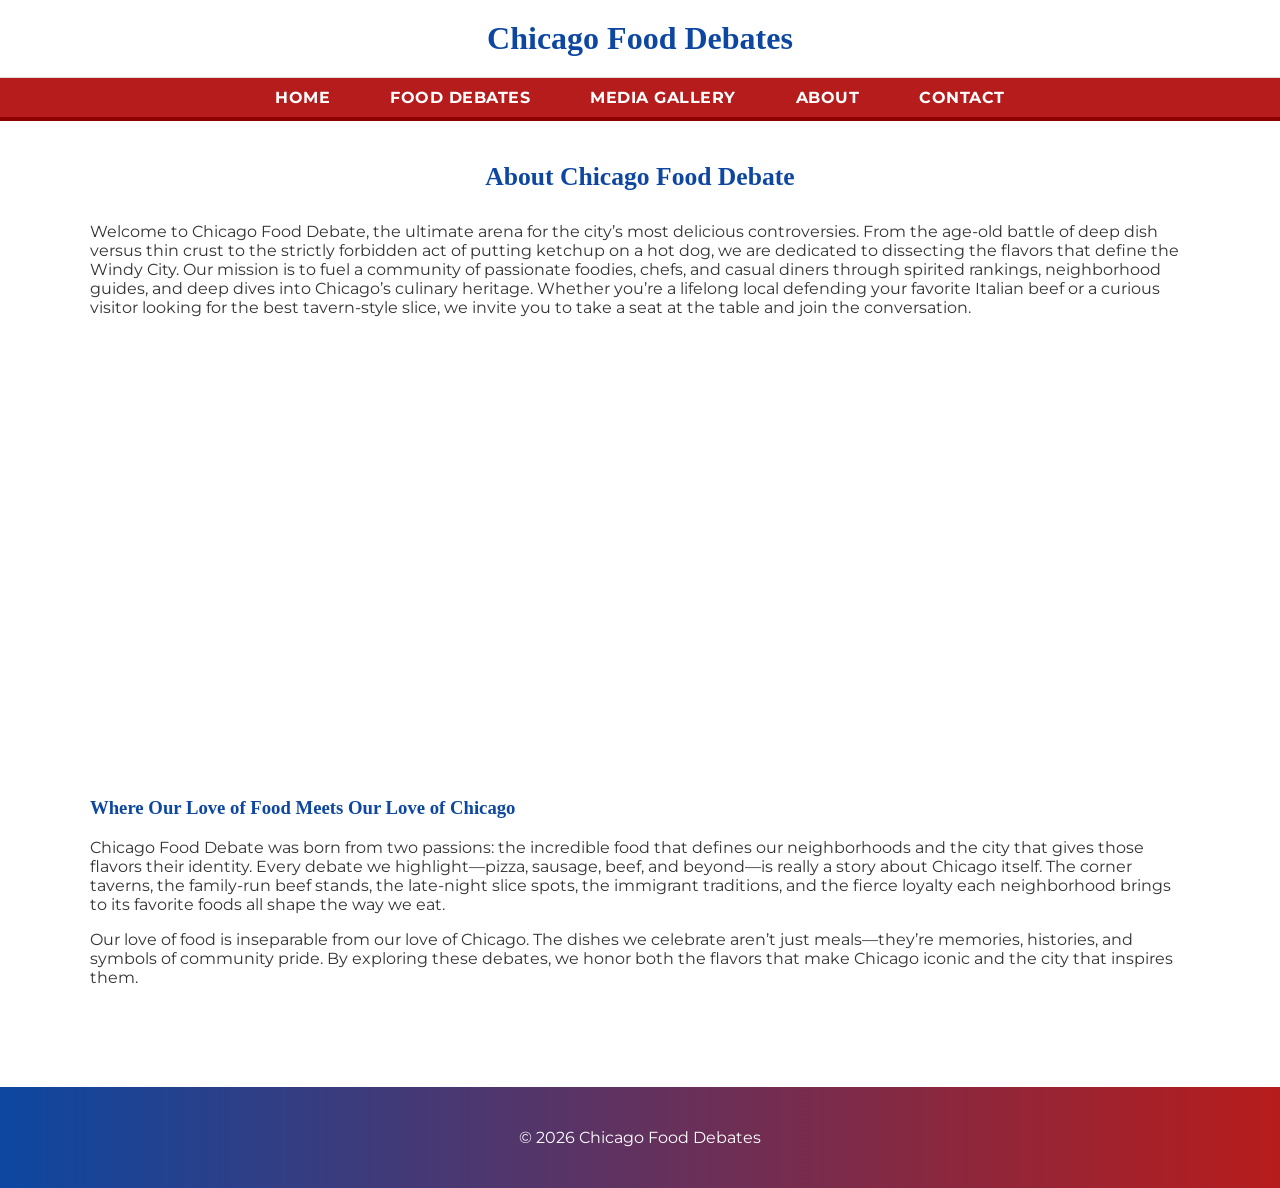
==== about.html @ d7177579 "Split about and contact page, added videos to increase page count and multimedia count as required i" ====
<!DOCTYPE html>
<html lang="en">
<head>
    <meta charset="UTF-8">
    <title>About Us</title>
    <link rel="stylesheet" href="styles.css"/>
</head>

<body>

<header>
    <div class="top-header">
        <h1>Chicago Food Debates</h1>
    </div>

    <nav>
        <ul>
            <li><a href="index.html">Home</a></li>
            <li class="has-dropdown">
                <a href="#">Food Debates</a>
                <ol class="dropdown">
                    <li><a href="pizza.html">1. Pizza Debate</a></li>
                    <li><a href="sausage.html">2. Sausage Debate</a></li>
                    <li><a href="beef.html">3. Beef Debate</a></li>
                </ol>
            </li>
            <li><a href="gallery.html">Media Gallery</a></li>
            <li><a href="about.html">About</a></li>
            <li><a href="contact.html">Contact</a></li>
        </ul>
    </nav>
</header>


<div class="container">

    <section class="content-section">
        <h2 class="page-title"> About Chicago Food Debate</h2>
        <p>
            Welcome to Chicago Food Debate, the ultimate arena for the city’s most delicious controversies.
            From the age-old battle of deep dish versus thin crust to the strictly forbidden act of putting ketchup on a hot dog,
            we are dedicated to dissecting the flavors that define the Windy City. Our mission is to fuel a community of passionate
            foodies, chefs, and casual diners through spirited rankings, neighborhood guides, and deep dives into Chicago’s culinary
            heritage. Whether you’re a lifelong local defending your favorite Italian beef or a curious visitor looking for the best
            tavern-style slice, we invite you to take a seat at the table and join the conversation.
        </p>
    </section>

    <section class="content-section" style="text-align:center;">
        <video class="about-video" autoplay muted loop playsinline>
            <source src="images/food-table-video.mp4" type="video/mp4">
        </video>
    </section>

    <section class="content-section">
        <h3>Where Our Love of Food Meets Our Love of Chicago</h3>

        <p>
            Chicago Food Debate was born from two passions: the incredible food that defines our neighborhoods and the city that
            gives those flavors their identity. Every debate we highlight—pizza, sausage, beef, and beyond—is really a story about
            Chicago itself. The corner taverns, the family-run beef stands, the late-night slice spots, the immigrant traditions,
            and the fierce loyalty each neighborhood brings to its favorite foods all shape the way we eat.
        </p>

        <p>
            Our love of food is inseparable from our love of Chicago. The dishes we celebrate aren’t just meals—they’re memories,
            histories, and symbols of community pride. By exploring these debates, we honor both the flavors that make Chicago
            iconic and the city that inspires them.
        </p>
    </section>

</div>


<footer>
    <p>© 2026 Chicago Food Debates</p>
</footer>

</body>
</html>
---- styles.css ----
@import url('https://fonts.googleapis.com/css2?family=Montserrat:wght@300;400;600;700&display=swap');

/* --------------------------------------------------
   BASE STYLES
-------------------------------------------------- */

body {
  margin: 0;
  font-family: 'Montserrat', sans-serif;
  background-color: #ffffff;
  color: #333;
}

h2, h3 {
  color: #0d47a1;
  font-family: "Georgia", "Times New Roman", serif;
}

/* Generic container for all pages */
.container {
  max-width: 1100px;
  margin: 0 auto;
  padding: 20px;
}

/* --------------------------------------------------
   HEADER
-------------------------------------------------- */

header {
  margin: 0;
  padding: 0;
  background: #ffffff;
}

.top-header {
  background-color: #ffffff;
  padding: 20px;
  text-align: center;
  border-bottom: 1px solid #ddd;
}

.top-header h1 {
  color: #0d47a1;
  font-family: "Georgia", "Times New Roman", serif;
  font-size: 2rem;
  margin: 0;
}

/* --------------------------------------------------
   NAVIGATION
-------------------------------------------------- */

nav {
  background-color: #b71c1c;
  border-bottom: 4px solid #8e0000;
}

/* Main nav layout */
nav ul {
  list-style: none;
  margin: 0;
  padding: 10px 0;
  display: flex;
  justify-content: center;
  gap: 40px; /* more breathing room between items */
}

/* Each nav item becomes a positioning anchor */
nav ul li {
  position: relative;
  padding: 0 10px; /* increases hover area and stabilizes dropdown */
}

/* Main nav links */
nav ul li a {
  color: white;
  text-decoration: none;
  font-weight: bold;
  text-transform: uppercase;
  letter-spacing: 0.5px;
}

nav ul li a:hover {
  text-decoration: underline;
}

/* --------------------------------------------------
   FOOD DEBATES DROPDOWN (ORDERED LIST)
-------------------------------------------------- */

.dropdown {
  display: none;
  position: absolute;
  top: 100%;
  left: 0;

  list-style: none;        /* hide default numbers */
  background-color: #b71c1c;
  padding: 10px 0;
  margin: 0;
  min-width: 180px;
  z-index: 1000;
}

.has-dropdown:hover .dropdown {
  display: block;
}

.dropdown li {
  padding: 8px 15px;
}

.dropdown li:hover {
  background-color: #8e0000;
}

.dropdown li a {
  color: white;
  text-decoration: none;
  text-transform: none;
  display: block;
  white-space: nowrap;
  font-weight: normal;
}

/* --------------------------------------------------
   HERO (HOME PAGE ONLY)
-------------------------------------------------- */

.hero {
  background-image: url('images/chicago-hero.jpg');
  background-size: cover;
  background-position: center;
  color: white;
  padding: 60px 20px;
  text-align: center;
  position: relative;
}

.hero::before {
  content: "";
  position: absolute;
  top: 0;
  left: 0;
  width: 100%;
  height: 100%;
  background: rgba(0, 0, 0, 0.45);
  z-index: 0;
}

.hero h2,
.hero p {
  position: relative;
  z-index: 1;
  color: white;
}

.hero h2 {
  font-size: 2.5rem;
}

.hero p {
  font-size: 1rem;
}

/* --------------------------------------------------
   HOME PAGE TEASERS
-------------------------------------------------- */

.teasers {
  padding: 40px 20px;
}

.teasers h2 {
  text-align: center;
  margin-bottom: 30px;
}

.teaser-row {
  display: flex;
  justify-content: space-between;
  gap: 20px;
  padding: 20px;
}

.teaser-row article {
  flex: 1;
  background-color: #f7f7f7;
  padding: 15px;
  border: 1px solid #ccc;
  border-radius: 8px;
  text-align: center;
}

.teasers article img {
  width: 100%;
  height: 180px;
  object-fit: cover;
  border-radius: 6px;
  margin-bottom: 10px;
}

.teaser-row article a {
  display: inline-block;
  margin-top: 10px;
  text-decoration: none;
  font-weight: bold;
}

.teaser-row article a:hover {
  text-decoration: underline;
}

.teaser-btn {
  display: inline-block;
  background-color: #b71c1c;
  color: white !important;
  padding: 10px 18px;
  border-radius: 5px;
  text-decoration: none;
  font-weight: 600;
  margin-top: 12px;
  transition: background-color 0.2s ease;
}

.teaser-btn:hover {
  background-color: #8e0000;
}

/* --------------------------------------------------
   SUBPAGE SYSTEM (Pizza, Beef, Sausage, etc.)
-------------------------------------------------- */

/* Page title */
.page-title {
  text-align: center;
  font-size: 1.6rem;
  margin-bottom: 30px;
}

/* Section wrapper */
.content-section {
  margin-bottom: 40px;
}

/* Subheadings inside sections */
.subheading {
  font-family: "Georgia", "Times New Roman", serif;
  font-size: 1.2rem;
  margin-top: 20px;
  margin-bottom: 8px;
}

/* Comparison tables for all subpages */
.comparison-table {
  width: 100%;
  border-collapse: collapse;
  margin: 20px 0;
  font-size: 0.95rem;
}

.comparison-table th {
  background-color: #f4f4f4;
  padding: 10px;
  text-align: left;
  border-bottom: 2px solid #ddd;
  font-family: "Georgia", "Times New Roman", serif;
}

.comparison-table td {
  padding: 10px;
  border-bottom: 1px solid #eee;
}

.comparison-table tr:nth-child(even) {
  background-color: #fafafa;
}



/* Lists */
.feature-list,
.top-spots-list {
  margin-left: 20px;
  margin-bottom: 20px;
}

.feature-list li,
.top-spots-list li {
  margin-bottom: 8px;
}

/* Two-column image layout */
.two-col-images {
  display: flex;
  gap: 20px;
  margin: 20px 0;
}

.two-col-images img {
  width: 50%;
  height: 260px;
  object-fit: cover;
  border-radius: 8px;
}

/* --------------------------------------------------
   FORMS (Contact page, future pages)
-------------------------------------------------- */

form label {
  display: flex;
  flex-direction: column;
  font-weight: bold;
}

form input,
form select,
form textarea {
  padding: 8px;
  border: 1px solid #ccc;
  border-radius: 4px;
}

form button {
  background-color: #c62828;
  color: white;
  border: none;
  padding: 10px;
  cursor: pointer;
  border-radius: 4px;
}

form button:hover {
  background-color: #b71c1c;
}

/* --------------------------------------------------
   GALLERY PAGE
-------------------------------------------------- */

.gallery {
  display: grid;
  grid-template-columns: repeat(auto-fit, minmax(200px, 1fr));
  gap: 15px;
  padding: 20px;
}

.gallery img {
  width: 100%;
  height: auto;
  border-radius: 8px;
}

.about-video {
    width: 100%;
    max-width: 800px;
    border-radius: 6px;
    display: block;
    margin: 0 auto 20px auto;
}


/* --------------------------------------------------
   FOOTER
-------------------------------------------------- */

footer {
  background: linear-gradient(to right, #0d47a1, #b71c1c);
  color: white;
  text-align: center;
  padding: 25px 0;
  margin-top: 40px;
  width: 100%;
}

/* --------------------------------------------------
   RESPONSIVE
-------------------------------------------------- */

@media (max-width: 768px) {
  .teaser-row {
    flex-direction: column;
  }

  nav ul {
    flex-direction: column;
    align-items: center;
  }

  .two-col-images {
    flex-direction: column;
  }

  .two-col-images img {
    width: 100%;
  }
}
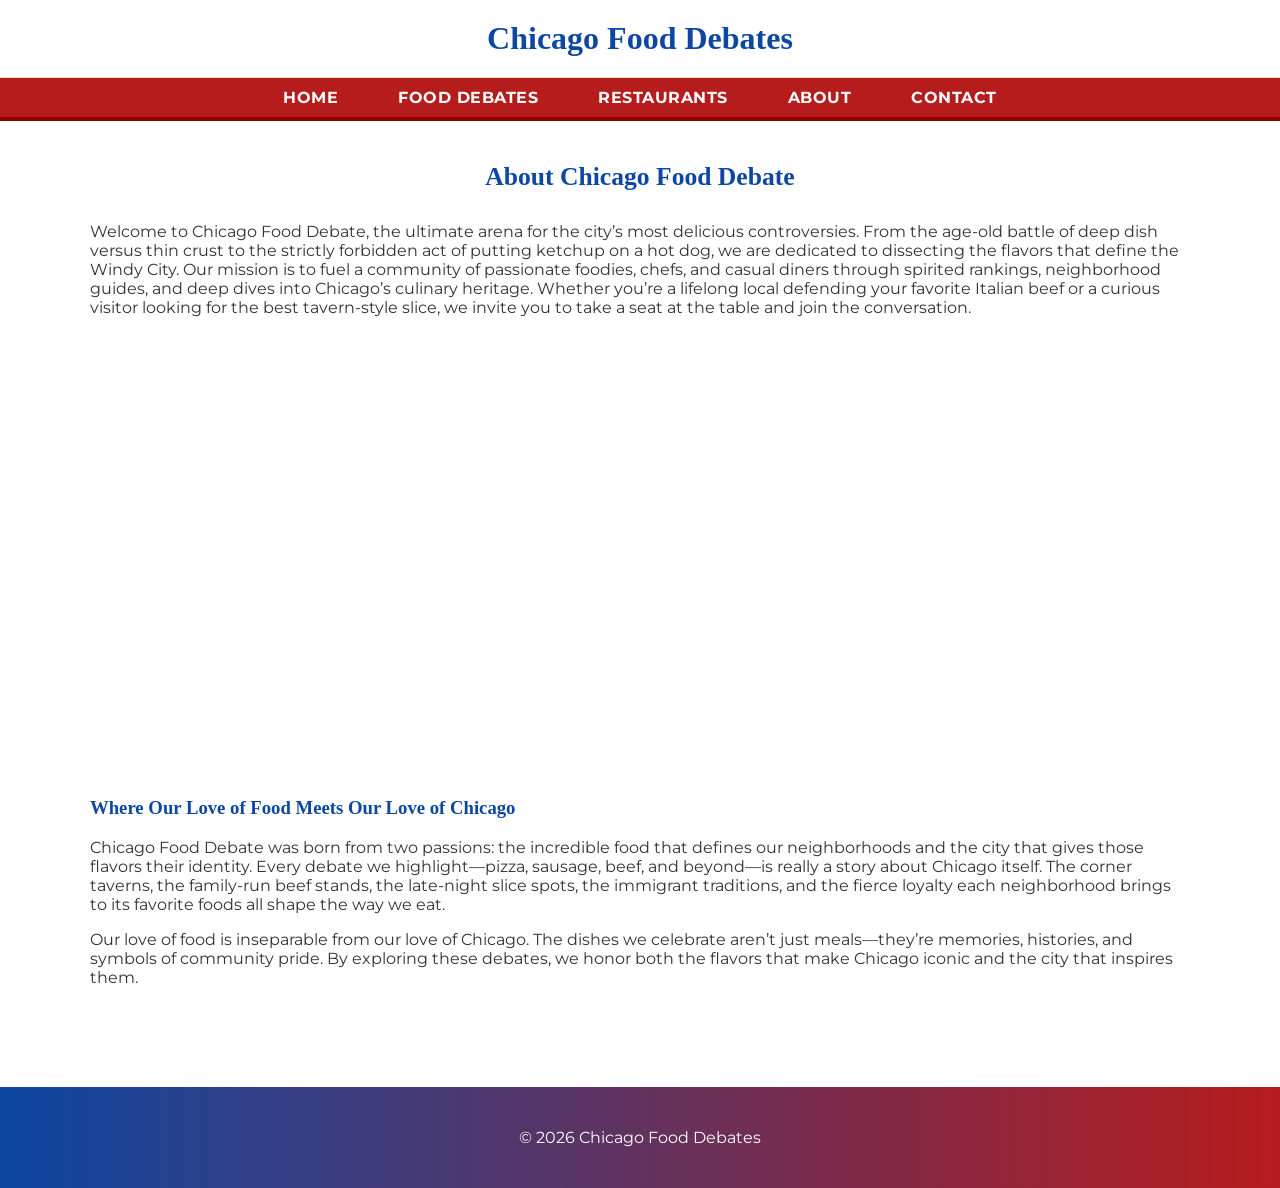
==== commit 3ac258cc: "Updated nav bar" ====
--- a/about.html
+++ b/about.html
@@ -24,7 +24,7 @@
                     <li><a href="beef.html">3. Beef Debate</a></li>
                 </ol>
             </li>
-            <li><a href="gallery.html">Media Gallery</a></li>
+            <li><a href="gallery.html">Restaurants</a></li>
             <li><a href="about.html">About</a></li>
             <li><a href="contact.html">Contact</a></li>
         </ul>
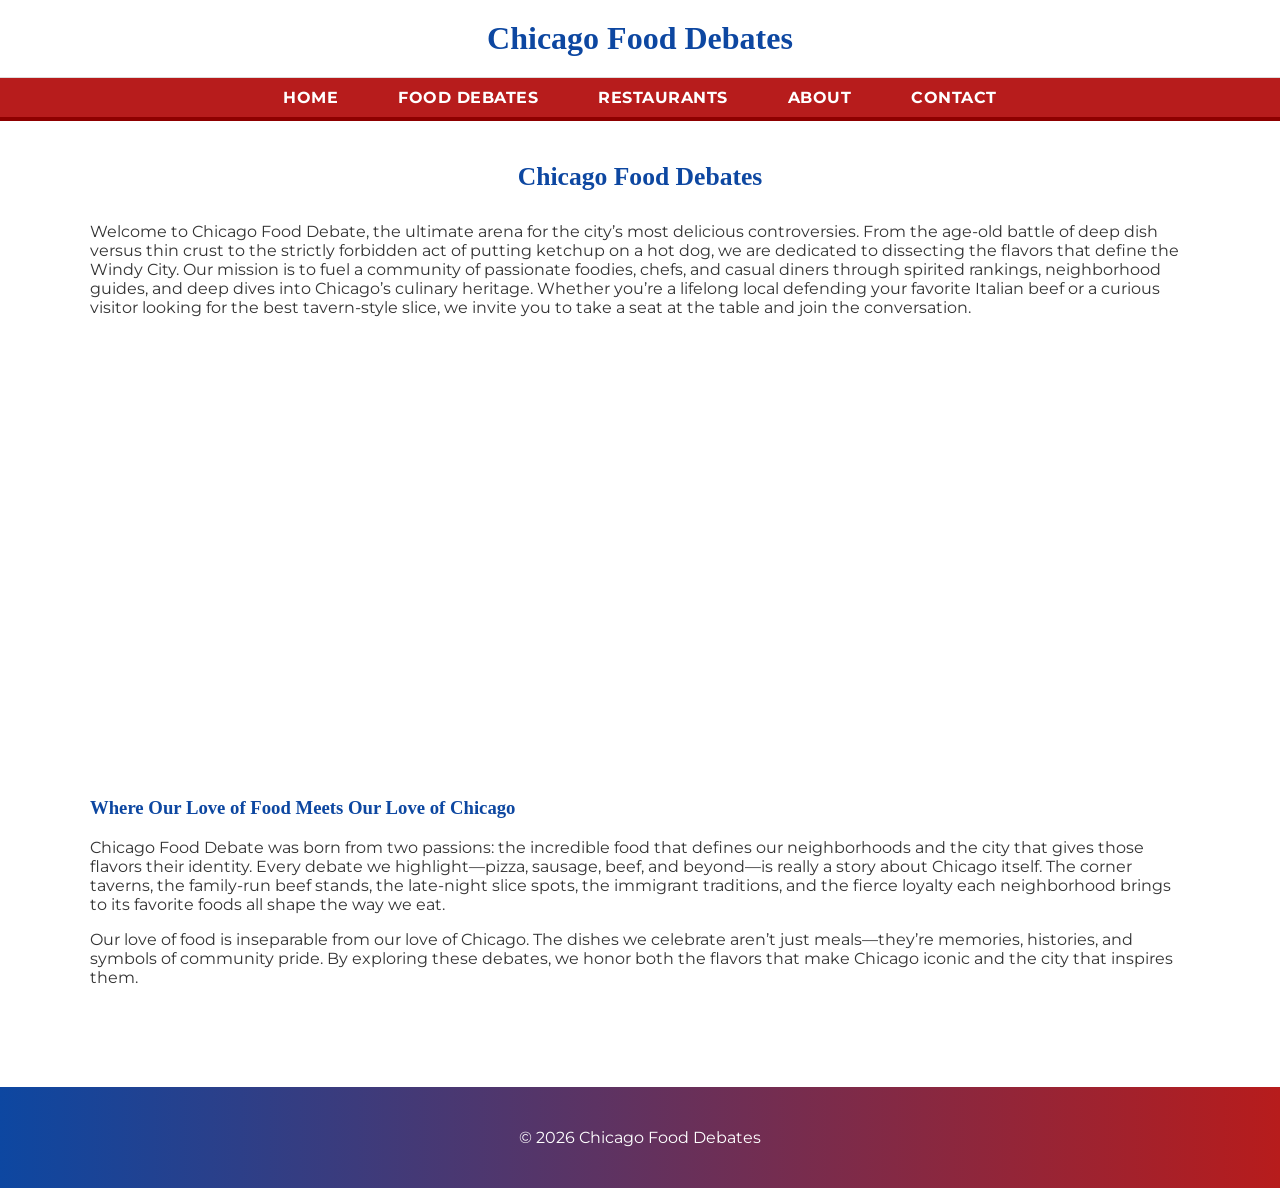
==== commit 09ca8199: "Update page title from 'About Chicago Food Debate' to 'Chicago Food Debates'" ====
--- a/about.html
+++ b/about.html
@@ -35,7 +35,7 @@
 <div class="container">
 
     <section class="content-section">
-        <h2 class="page-title"> About Chicago Food Debate</h2>
+        <h2 class="page-title">Chicago Food Debates</h2>
         <p>
             Welcome to Chicago Food Debate, the ultimate arena for the city’s most delicious controversies.
             From the age-old battle of deep dish versus thin crust to the strictly forbidden act of putting ketchup on a hot dog,
@@ -77,4 +77,4 @@
 </footer>
 
 </body>
-</html>+</html>
--- a/styles.css
+++ b/styles.css
@@ -339,19 +339,32 @@
 /* --------------------------------------------------
    GALLERY PAGE
 -------------------------------------------------- */
-
-.gallery {
-  display: grid;
-  grid-template-columns: repeat(auto-fit, minmax(200px, 1fr));
-  gap: 15px;
-  padding: 20px;
-}
-
-.gallery img {
-  width: 100%;
-  height: auto;
-  border-radius: 8px;
-}
+.fan-favorites {
+    display: flex;
+    gap: 40px;
+    flex-wrap: wrap;   /* allows stacking on small screens */
+    margin-bottom: 20px;
+}
+
+.favorite {
+    flex: 1 1 300px;
+    text-align: center;
+}
+
+.debate-section h2,
+.debate-section h3 {
+    text-align: center;
+}
+
+.restaurant-logo {
+    max-width: 400px;   /* or 120px, 100px — whatever looks right */
+    max-height: 400px;
+    object-fit: contain;
+    }
+
+
+
+
 
 .about-video {
     width: 100%;
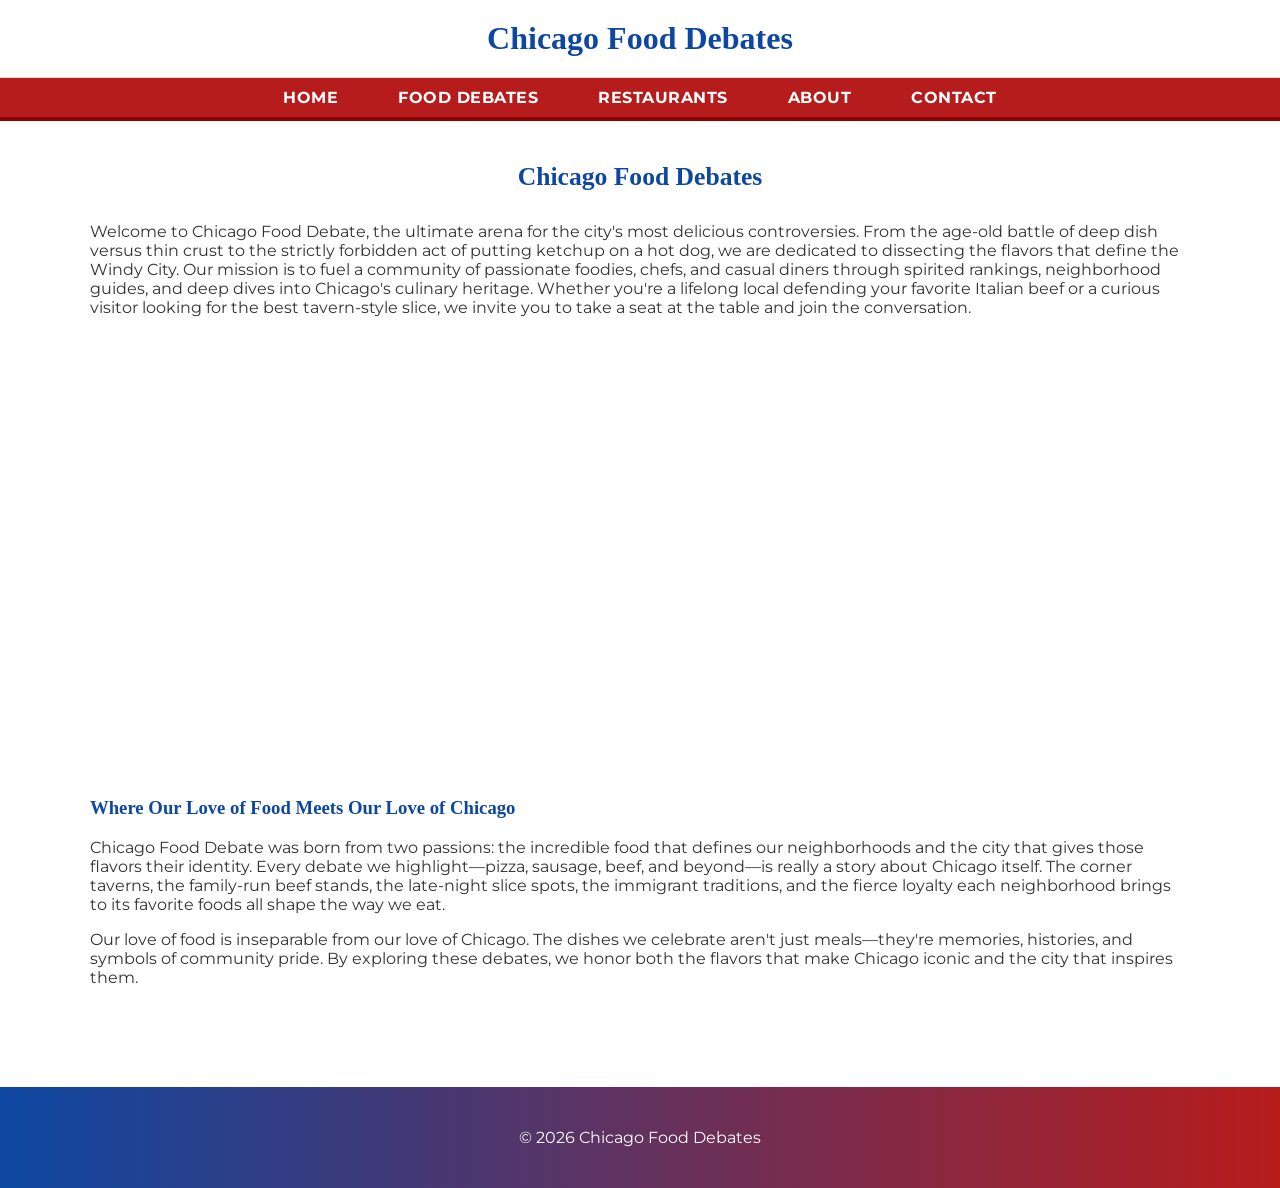
==== commit 4d6662d7: "Fixes-Update about.html 6 things fixed:  1. Added viewport meta tag 2. Added meta description 3." ====
--- a/about.html
+++ b/about.html
@@ -2,27 +2,26 @@
 <html lang="en">
 <head>
     <meta charset="UTF-8">
+    <meta name="viewport" content="width=device-width, initial-scale=1.0">
+    <meta name="description" content="Learn about Chicago Food Debates — a community dedicated to exploring the food rivalries and culinary heritage that define the Windy City.">
     <title>About Us</title>
     <link rel="stylesheet" href="styles.css"/>
 </head>
-
 <body>
-
 <header>
     <div class="top-header">
         <h1>Chicago Food Debates</h1>
     </div>
-
-    <nav>
+    <nav aria-label="Main navigation">
         <ul>
             <li><a href="index.html">Home</a></li>
             <li class="has-dropdown">
                 <a href="#">Food Debates</a>
-                <ol class="dropdown">
-                    <li><a href="pizza.html">1. Pizza Debate</a></li>
-                    <li><a href="sausage.html">2. Sausage Debate</a></li>
-                    <li><a href="beef.html">3. Beef Debate</a></li>
-                </ol>
+                <ul class="dropdown">
+                    <li><a href="pizza.html">Pizza Debate</a></li>
+                    <li><a href="sausage.html">Sausage Debate</a></li>
+                    <li><a href="beef.html">Beef Debate</a></li>
+                </ul>
             </li>
             <li><a href="gallery.html">Restaurants</a></li>
             <li><a href="about.html">About</a></li>
@@ -30,51 +29,42 @@
         </ul>
     </nav>
 </header>
-
-
-<div class="container">
-
-    <section class="content-section">
-        <h2 class="page-title">Chicago Food Debates</h2>
-        <p>
-            Welcome to Chicago Food Debate, the ultimate arena for the city’s most delicious controversies.
-            From the age-old battle of deep dish versus thin crust to the strictly forbidden act of putting ketchup on a hot dog,
-            we are dedicated to dissecting the flavors that define the Windy City. Our mission is to fuel a community of passionate
-            foodies, chefs, and casual diners through spirited rankings, neighborhood guides, and deep dives into Chicago’s culinary
-            heritage. Whether you’re a lifelong local defending your favorite Italian beef or a curious visitor looking for the best
-            tavern-style slice, we invite you to take a seat at the table and join the conversation.
-        </p>
-    </section>
-
-    <section class="content-section" style="text-align:center;">
-        <video class="about-video" autoplay muted loop playsinline>
-            <source src="images/food-table-video.mp4" type="video/mp4">
-        </video>
-    </section>
-
-    <section class="content-section">
-        <h3>Where Our Love of Food Meets Our Love of Chicago</h3>
-
-        <p>
-            Chicago Food Debate was born from two passions: the incredible food that defines our neighborhoods and the city that
-            gives those flavors their identity. Every debate we highlight—pizza, sausage, beef, and beyond—is really a story about
-            Chicago itself. The corner taverns, the family-run beef stands, the late-night slice spots, the immigrant traditions,
-            and the fierce loyalty each neighborhood brings to its favorite foods all shape the way we eat.
-        </p>
-
-        <p>
-            Our love of food is inseparable from our love of Chicago. The dishes we celebrate aren’t just meals—they’re memories,
-            histories, and symbols of community pride. By exploring these debates, we honor both the flavors that make Chicago
-            iconic and the city that inspires them.
-        </p>
-    </section>
-
-</div>
-
-
+<main>
+    <div class="container">
+        <section class="content-section">
+            <h2 class="page-title">Chicago Food Debates</h2>
+            <p>
+                Welcome to Chicago Food Debate, the ultimate arena for the city's most delicious controversies.
+                From the age-old battle of deep dish versus thin crust to the strictly forbidden act of putting ketchup on a hot dog,
+                we are dedicated to dissecting the flavors that define the Windy City. Our mission is to fuel a community of passionate
+                foodies, chefs, and casual diners through spirited rankings, neighborhood guides, and deep dives into Chicago's culinary
+                heritage. Whether you're a lifelong local defending your favorite Italian beef or a curious visitor looking for the best
+                tavern-style slice, we invite you to take a seat at the table and join the conversation.
+            </p>
+        </section>
+        <section class="content-section" style="text-align:center;">
+            <video class="about-video" autoplay muted loop playsinline>
+                <source src="images/food-table-video.mp4" type="video/mp4">
+            </video>
+        </section>
+        <section class="content-section">
+            <h3>Where Our Love of Food Meets Our Love of Chicago</h3>
+            <p>
+                Chicago Food Debate was born from two passions: the incredible food that defines our neighborhoods and the city that
+                gives those flavors their identity. Every debate we highlight—pizza, sausage, beef, and beyond—is really a story about
+                Chicago itself. The corner taverns, the family-run beef stands, the late-night slice spots, the immigrant traditions,
+                and the fierce loyalty each neighborhood brings to its favorite foods all shape the way we eat.
+            </p>
+            <p>
+                Our love of food is inseparable from our love of Chicago. The dishes we celebrate aren't just meals—they're memories,
+                histories, and symbols of community pride. By exploring these debates, we honor both the flavors that make Chicago
+                iconic and the city that inspires them.
+            </p>
+        </section>
+    </div>
+</main>
 <footer>
-    <p>© 2026 Chicago Food Debates</p>
+    <p>&copy; 2026 Chicago Food Debates</p>
 </footer>
-
 </body>
 </html>
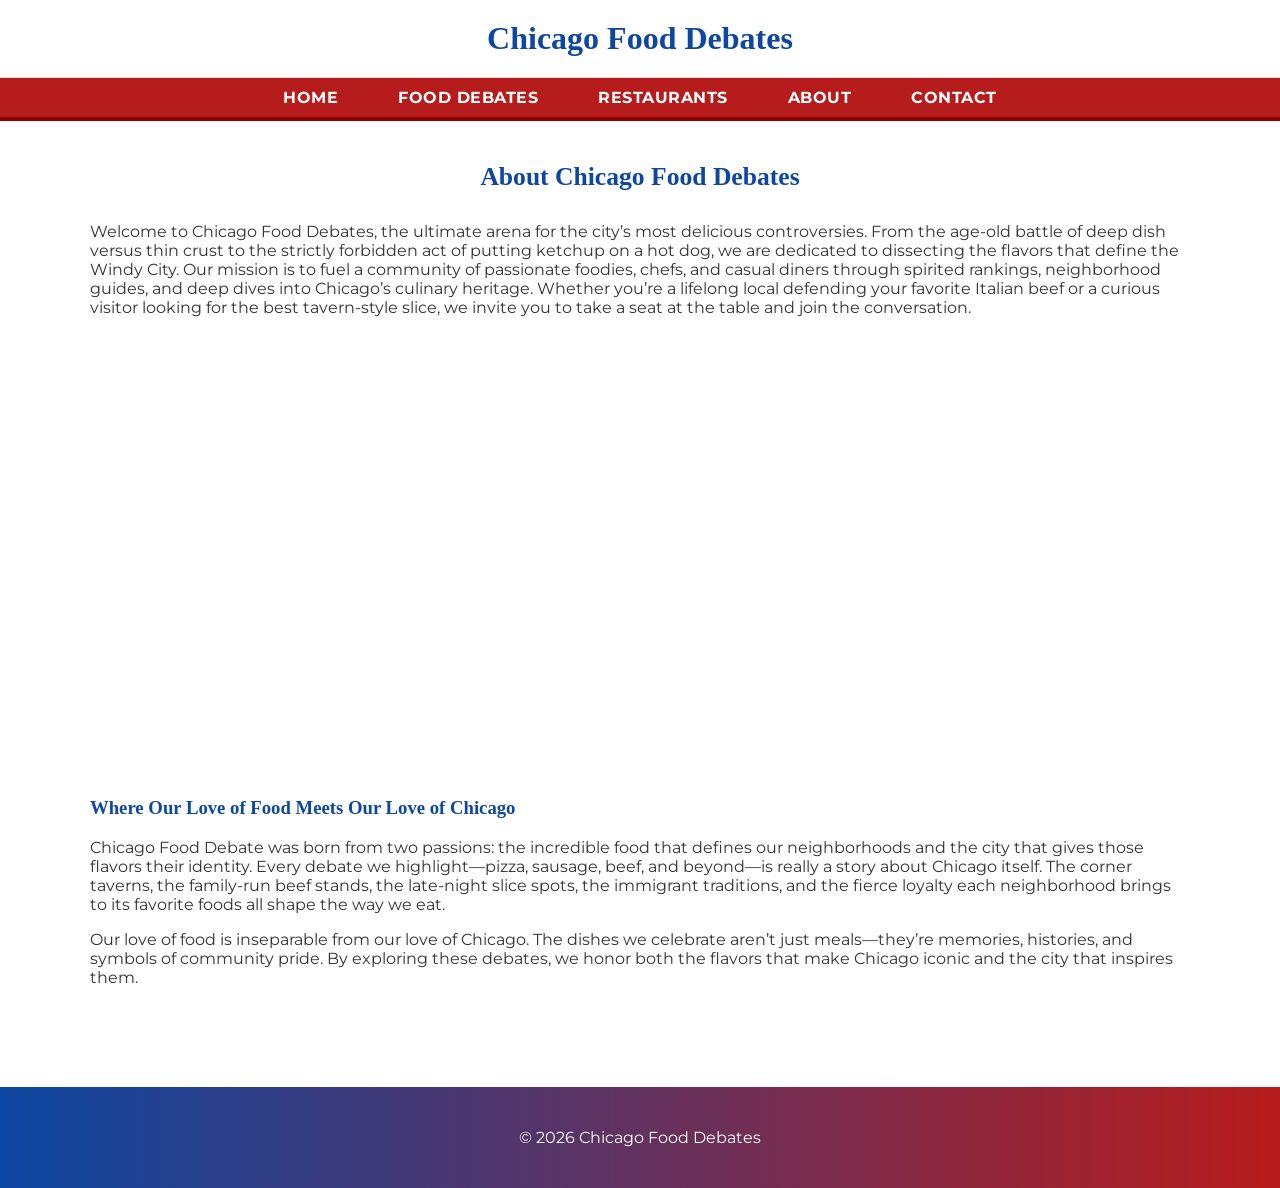
==== commit ae48ff68: "removed nav bar ol" ====
--- a/about.html
+++ b/about.html
@@ -2,17 +2,18 @@
 <html lang="en">
 <head>
     <meta charset="UTF-8">
-    <meta name="viewport" content="width=device-width, initial-scale=1.0">
-    <meta name="description" content="Learn about Chicago Food Debates — a community dedicated to exploring the food rivalries and culinary heritage that define the Windy City.">
     <title>About Us</title>
     <link rel="stylesheet" href="styles.css"/>
 </head>
+
 <body>
+
 <header>
     <div class="top-header">
         <h1>Chicago Food Debates</h1>
     </div>
-    <nav aria-label="Main navigation">
+
+    <nav>
         <ul>
             <li><a href="index.html">Home</a></li>
             <li class="has-dropdown">
@@ -29,42 +30,51 @@
         </ul>
     </nav>
 </header>
-<main>
-    <div class="container">
-        <section class="content-section">
-            <h2 class="page-title">Chicago Food Debates</h2>
-            <p>
-                Welcome to Chicago Food Debate, the ultimate arena for the city's most delicious controversies.
-                From the age-old battle of deep dish versus thin crust to the strictly forbidden act of putting ketchup on a hot dog,
-                we are dedicated to dissecting the flavors that define the Windy City. Our mission is to fuel a community of passionate
-                foodies, chefs, and casual diners through spirited rankings, neighborhood guides, and deep dives into Chicago's culinary
-                heritage. Whether you're a lifelong local defending your favorite Italian beef or a curious visitor looking for the best
-                tavern-style slice, we invite you to take a seat at the table and join the conversation.
-            </p>
-        </section>
-        <section class="content-section" style="text-align:center;">
-            <video class="about-video" autoplay muted loop playsinline>
-                <source src="images/food-table-video.mp4" type="video/mp4">
-            </video>
-        </section>
-        <section class="content-section">
-            <h3>Where Our Love of Food Meets Our Love of Chicago</h3>
-            <p>
-                Chicago Food Debate was born from two passions: the incredible food that defines our neighborhoods and the city that
-                gives those flavors their identity. Every debate we highlight—pizza, sausage, beef, and beyond—is really a story about
-                Chicago itself. The corner taverns, the family-run beef stands, the late-night slice spots, the immigrant traditions,
-                and the fierce loyalty each neighborhood brings to its favorite foods all shape the way we eat.
-            </p>
-            <p>
-                Our love of food is inseparable from our love of Chicago. The dishes we celebrate aren't just meals—they're memories,
-                histories, and symbols of community pride. By exploring these debates, we honor both the flavors that make Chicago
-                iconic and the city that inspires them.
-            </p>
-        </section>
-    </div>
-</main>
+
+
+<div class="container">
+
+    <section class="content-section">
+        <h2 class="page-title">About Chicago Food Debates</h2>
+        <p>
+            Welcome to Chicago Food Debates, the ultimate arena for the city’s most delicious controversies.
+            From the age-old battle of deep dish versus thin crust to the strictly forbidden act of putting ketchup on a hot dog,
+            we are dedicated to dissecting the flavors that define the Windy City. Our mission is to fuel a community of passionate
+            foodies, chefs, and casual diners through spirited rankings, neighborhood guides, and deep dives into Chicago’s culinary
+            heritage. Whether you’re a lifelong local defending your favorite Italian beef or a curious visitor looking for the best
+            tavern-style slice, we invite you to take a seat at the table and join the conversation.
+        </p>
+    </section>
+
+    <section class="content-section" style="text-align:center;">
+        <video class="about-video" autoplay muted loop playsinline>
+            <source src="images/food-table-video.mp4" type="video/mp4">
+        </video>
+    </section>
+
+    <section class="content-section">
+        <h3>Where Our Love of Food Meets Our Love of Chicago</h3>
+
+        <p>
+            Chicago Food Debate was born from two passions: the incredible food that defines our neighborhoods and the city that
+            gives those flavors their identity. Every debate we highlight—pizza, sausage, beef, and beyond—is really a story about
+            Chicago itself. The corner taverns, the family-run beef stands, the late-night slice spots, the immigrant traditions,
+            and the fierce loyalty each neighborhood brings to its favorite foods all shape the way we eat.
+        </p>
+
+        <p>
+            Our love of food is inseparable from our love of Chicago. The dishes we celebrate aren’t just meals—they’re memories,
+            histories, and symbols of community pride. By exploring these debates, we honor both the flavors that make Chicago
+            iconic and the city that inspires them.
+        </p>
+    </section>
+
+</div>
+
+
 <footer>
-    <p>&copy; 2026 Chicago Food Debates</p>
+    <p>© 2026 Chicago Food Debates</p>
 </footer>
+
 </body>
 </html>
--- a/styles.css
+++ b/styles.css
@@ -3,7 +3,6 @@
 /* --------------------------------------------------
    BASE STYLES
 -------------------------------------------------- */
-
 body {
   margin: 0;
   font-family: 'Montserrat', sans-serif;
@@ -26,7 +25,6 @@
 /* --------------------------------------------------
    HEADER
 -------------------------------------------------- */
-
 header {
   margin: 0;
   padding: 0;
@@ -50,7 +48,6 @@
 /* --------------------------------------------------
    NAVIGATION
 -------------------------------------------------- */
-
 nav {
   background-color: #b71c1c;
   border-bottom: 4px solid #8e0000;
@@ -63,13 +60,13 @@
   padding: 10px 0;
   display: flex;
   justify-content: center;
-  gap: 40px; /* more breathing room between items */
+  gap: 40px;
 }
 
 /* Each nav item becomes a positioning anchor */
 nav ul li {
   position: relative;
-  padding: 0 10px; /* increases hover area and stabilizes dropdown */
+  padding: 0 10px;
 }
 
 /* Main nav links */
@@ -86,16 +83,14 @@
 }
 
 /* --------------------------------------------------
-   FOOD DEBATES DROPDOWN (ORDERED LIST)
--------------------------------------------------- */
-
+   FOOD DEBATES DROPDOWN
+-------------------------------------------------- */
 .dropdown {
   display: none;
   position: absolute;
   top: 100%;
   left: 0;
-
-  list-style: none;        /* hide default numbers */
+  list-style: none;
   background-color: #b71c1c;
   padding: 10px 0;
   margin: 0;
@@ -127,15 +122,13 @@
 /* --------------------------------------------------
    HERO (HOME PAGE ONLY)
 -------------------------------------------------- */
-
 .hero {
-  background-image: url('images/chicago-hero.jpg');
-  background-size: cover;
-  background-position: center;
+  background-color: #111;
   color: white;
   padding: 60px 20px;
   text-align: center;
   position: relative;
+  overflow: hidden;
 }
 
 .hero::before {
@@ -149,6 +142,16 @@
   z-index: 0;
 }
 
+.hero img {
+  position: absolute;
+  top: 0;
+  left: 0;
+  width: 100%;
+  height: 100%;
+  object-fit: cover;
+  z-index: 0;
+}
+
 .hero h2,
 .hero p {
   position: relative;
@@ -167,7 +170,6 @@
 /* --------------------------------------------------
    HOME PAGE TEASERS
 -------------------------------------------------- */
-
 .teasers {
   padding: 40px 20px;
 }
@@ -231,20 +233,16 @@
 /* --------------------------------------------------
    SUBPAGE SYSTEM (Pizza, Beef, Sausage, etc.)
 -------------------------------------------------- */
-
-/* Page title */
 .page-title {
   text-align: center;
   font-size: 1.6rem;
   margin-bottom: 30px;
 }
 
-/* Section wrapper */
 .content-section {
   margin-bottom: 40px;
 }
 
-/* Subheadings inside sections */
 .subheading {
   font-family: "Georgia", "Times New Roman", serif;
   font-size: 1.2rem;
@@ -252,7 +250,6 @@
   margin-bottom: 8px;
 }
 
-/* Comparison tables for all subpages */
 .comparison-table {
   width: 100%;
   border-collapse: collapse;
@@ -277,9 +274,6 @@
   background-color: #fafafa;
 }
 
-
-
-/* Lists */
 .feature-list,
 .top-spots-list {
   margin-left: 20px;
@@ -291,7 +285,6 @@
   margin-bottom: 8px;
 }
 
-/* Two-column image layout */
 .two-col-images {
   display: flex;
   gap: 20px;
@@ -308,7 +301,6 @@
 /* --------------------------------------------------
    FORMS (Contact page, future pages)
 -------------------------------------------------- */
-
 form label {
   display: flex;
   flex-direction: column;
@@ -339,46 +331,53 @@
 /* --------------------------------------------------
    GALLERY PAGE
 -------------------------------------------------- */
+.restaurants-page {
+  padding: 20px 0;
+}
+
 .fan-favorites {
-    display: flex;
-    gap: 40px;
-    flex-wrap: wrap;   /* allows stacking on small screens */
-    margin-bottom: 20px;
+  display: flex;
+  gap: 40px;
+  flex-wrap: wrap;
+  margin-bottom: 20px;
 }
 
 .favorite {
-    flex: 1 1 300px;
-    text-align: center;
+  flex: 1 1 300px;
+  text-align: center;
 }
 
 .debate-section h2,
 .debate-section h3 {
-    text-align: center;
+  text-align: center;
 }
 
 .restaurant-logo {
-    max-width: 400px;   /* or 120px, 100px — whatever looks right */
-    max-height: 400px;
-    object-fit: contain;
-    }
-
-
-
-
+  max-width: 400px;
+  max-height: 400px;
+  object-fit: contain;
+}
 
 .about-video {
-    width: 100%;
-    max-width: 800px;
-    border-radius: 6px;
-    display: block;
-    margin: 0 auto 20px auto;
-}
-
+  width: 100%;
+  max-width: 800px;
+  border-radius: 6px;
+  display: block;
+  margin: 0 auto 20px auto;
+}
+
+/* --------------------------------------------------
+   CONTACT VIDEO WRAPPER
+-------------------------------------------------- */
+.contact-video-wrapper {
+  text-align: center;
+  margin: 20px auto;
+  max-width: 800px;
+}
 
 /* --------------------------------------------------
    FOOTER
 -------------------------------------------------- */
-
 footer {
   background: linear-gradient(to right, #0d47a1, #b71c1c);
   color: white;
@@ -391,7 +390,6 @@
 /* --------------------------------------------------
    RESPONSIVE
 -------------------------------------------------- */
-
 @media (max-width: 768px) {
   .teaser-row {
     flex-direction: column;
